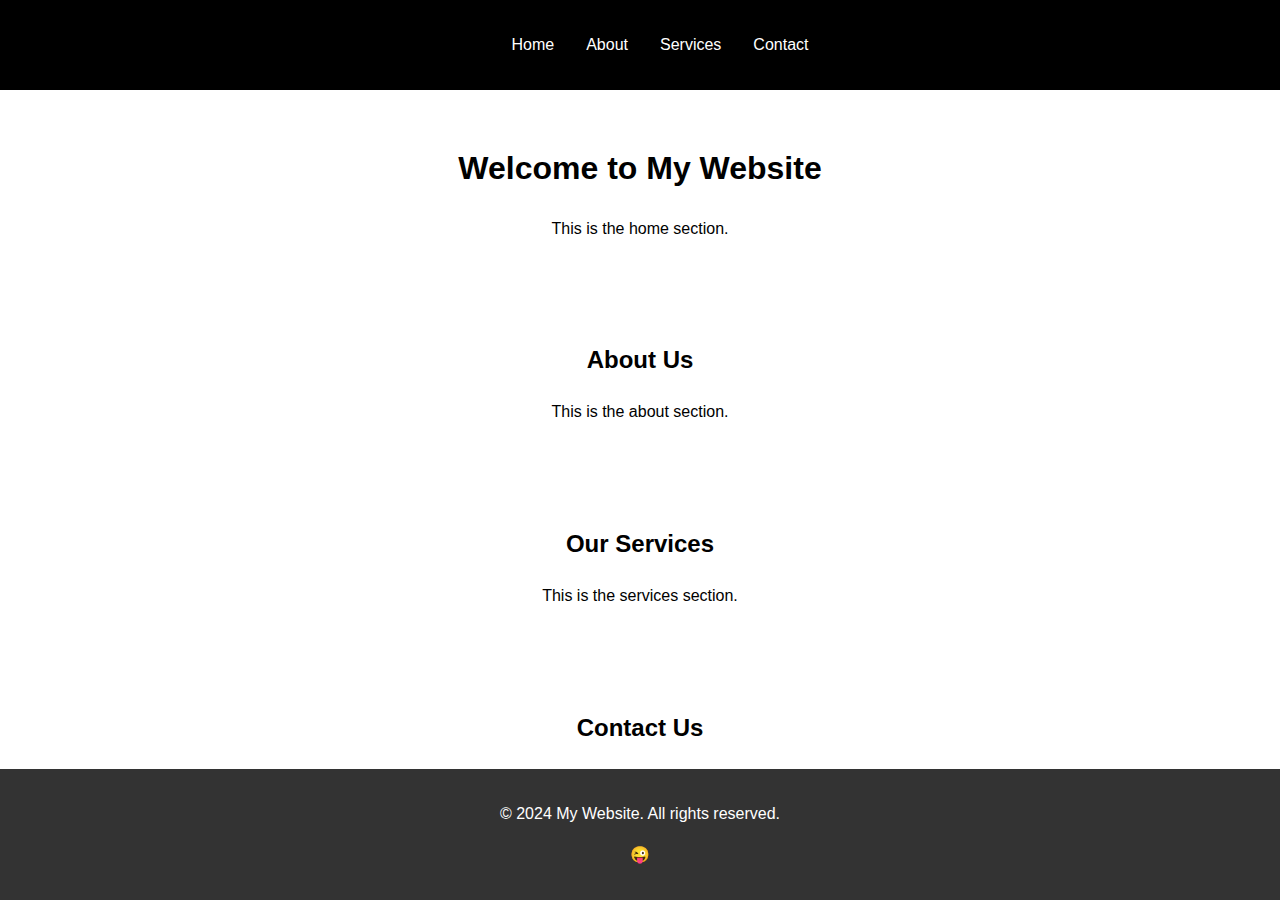
==== index.html @ 3fd460ec "Add files via upload" ====
<!DOCTYPE html>
<html lang="en">
<head>
    <meta charset="UTF-8">
    <meta name="viewport" content="width=device-width, initial-scale=1.0">
    <title>My Website</title>
    <link rel="stylesheet" href="style.css">
</head>
<body>
    <header>
        <nav>
            <ul>
                <li><a href="#home">Home</a></li>
                <li><a href="#about">About</a></li>
                <li><a href="#services">Services</a></li>
                <li><a href="#contact">Contact</a></li>
            </ul>
        </nav>
    </header>
    <main>
        <section id="home">
            <h1>Welcome to My Website</h1>
            <p>This is the home section.</p>
        </section>
        <section id="about">
            <h2>About Us</h2>
            <p>This is the about section.</p>
        </section>
        <section id="services">
            <h2>Our Services</h2>
            <p>This is the services section.</p>
        </section>
        <section id="contact">
            <h2>Contact Us</h2>
            <p>This is the contact section.</p>
        </section>
        
    </main>
    <footer>
        <p>&copy; 2024 My Website. All rights reserved.</p>
        <p>&#x1F61C;</p> 
    </footer>
</body>
</html>
---- style.css ----
body {
    font-family: Arial, sans-serif;
    line-height: 1.6;
    margin: 0;
    padding: 0;
    text-align: center;
}

header {
    background: #000000;
    color: #fff;
    padding: 1rem 0;
    text-align: center;
}

nav ul {
    list-style: none;
    display: flex;
    justify-content: center;
    text-align: center;
}

nav ul li {
    margin: 0 1rem;
    text-align: center;
}

nav ul li a {
    color: #fff;
    text-decoration: none;
    text-align: center;
}

section {
    padding: 2rem;
    text-align: center;
}

footer {
    background: #333;
    color: #fff;
    text-align: center;
    padding: 1rem 0;
    position: fixed;
    width: 100%;
    bottom: 0;
}
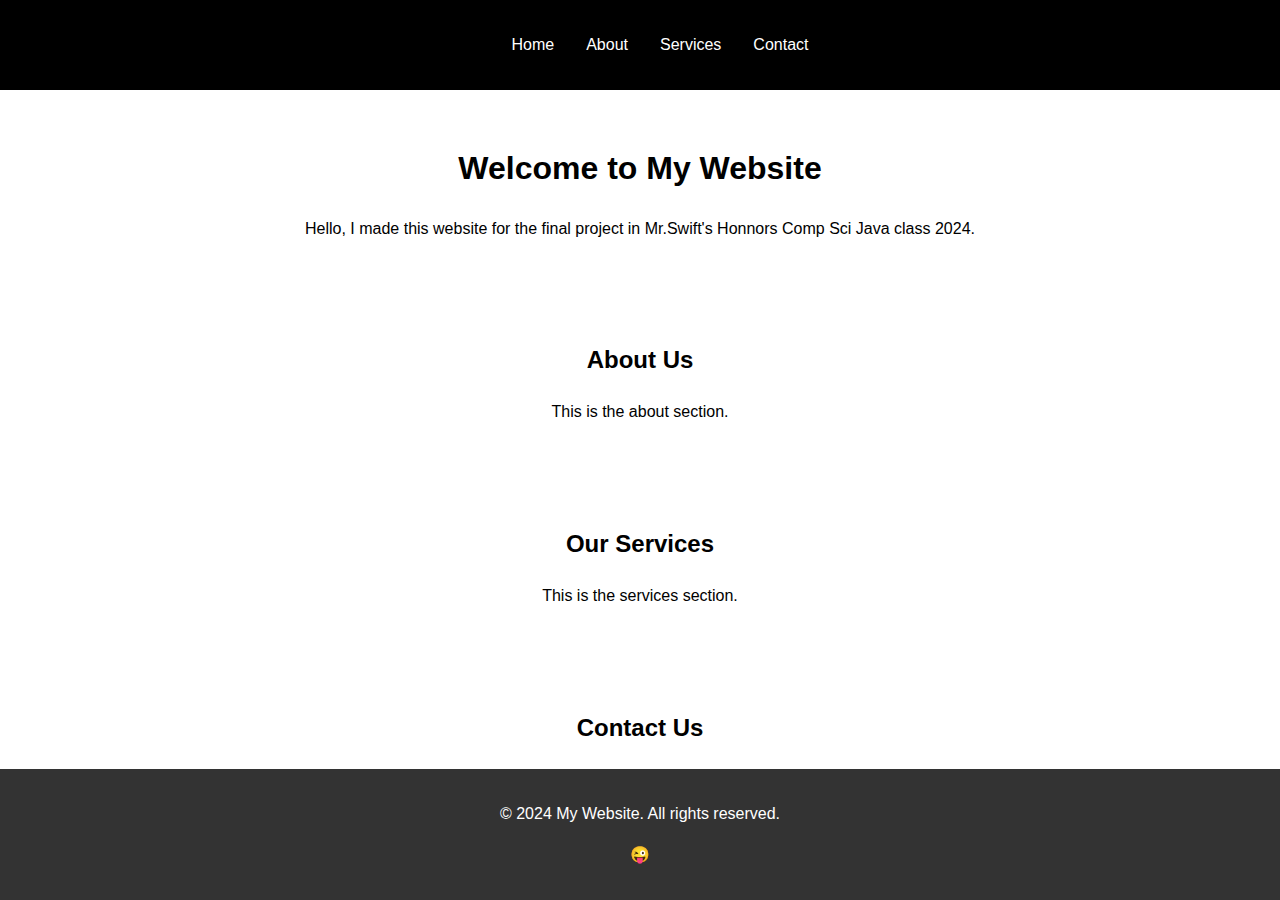
==== commit ca4c1c02: "Update index.html" ====
--- a/index.html
+++ b/index.html
@@ -20,7 +20,7 @@
     <main>
         <section id="home">
             <h1>Welcome to My Website</h1>
-            <p>This is the home section.</p>
+            <p>Hello, I made this website for the final project in Mr.Swift's Honnors Comp Sci Java class 2024.</p>
         </section>
         <section id="about">
             <h2>About Us</h2>
@@ -41,4 +41,4 @@
         <p>&#x1F61C;</p> 
     </footer>
 </body>
-</html>+</html>
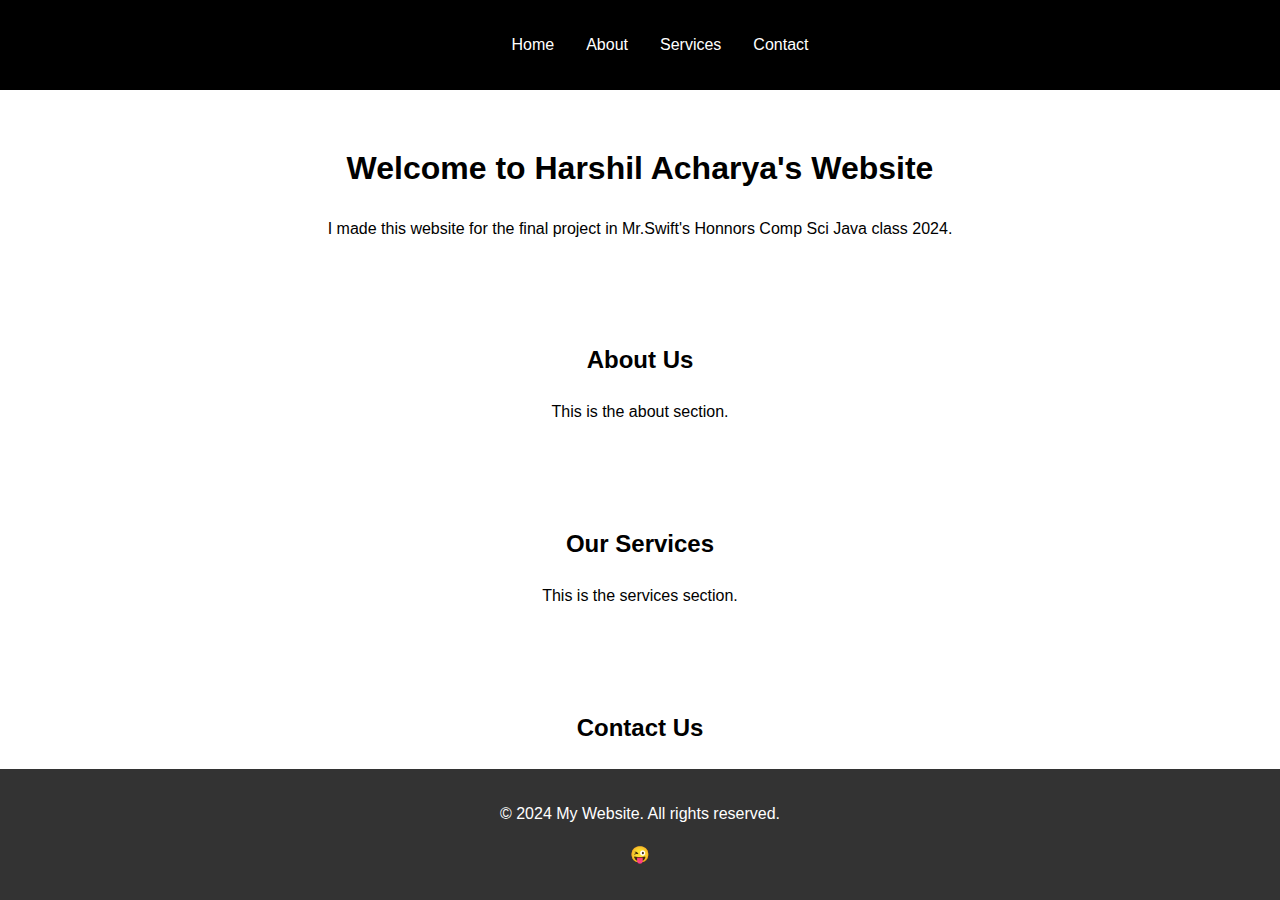
==== commit 914f5ce5: "Update index.html" ====
--- a/index.html
+++ b/index.html
@@ -19,8 +19,8 @@
     </header>
     <main>
         <section id="home">
-            <h1>Welcome to My Website</h1>
-            <p>Hello, I made this website for the final project in Mr.Swift's Honnors Comp Sci Java class 2024.</p>
+            <h1>Welcome to Harshil Acharya's Website</h1>
+            <p>I made this website for the final project in Mr.Swift's Honnors Comp Sci Java class 2024.</p>
         </section>
         <section id="about">
             <h2>About Us</h2>
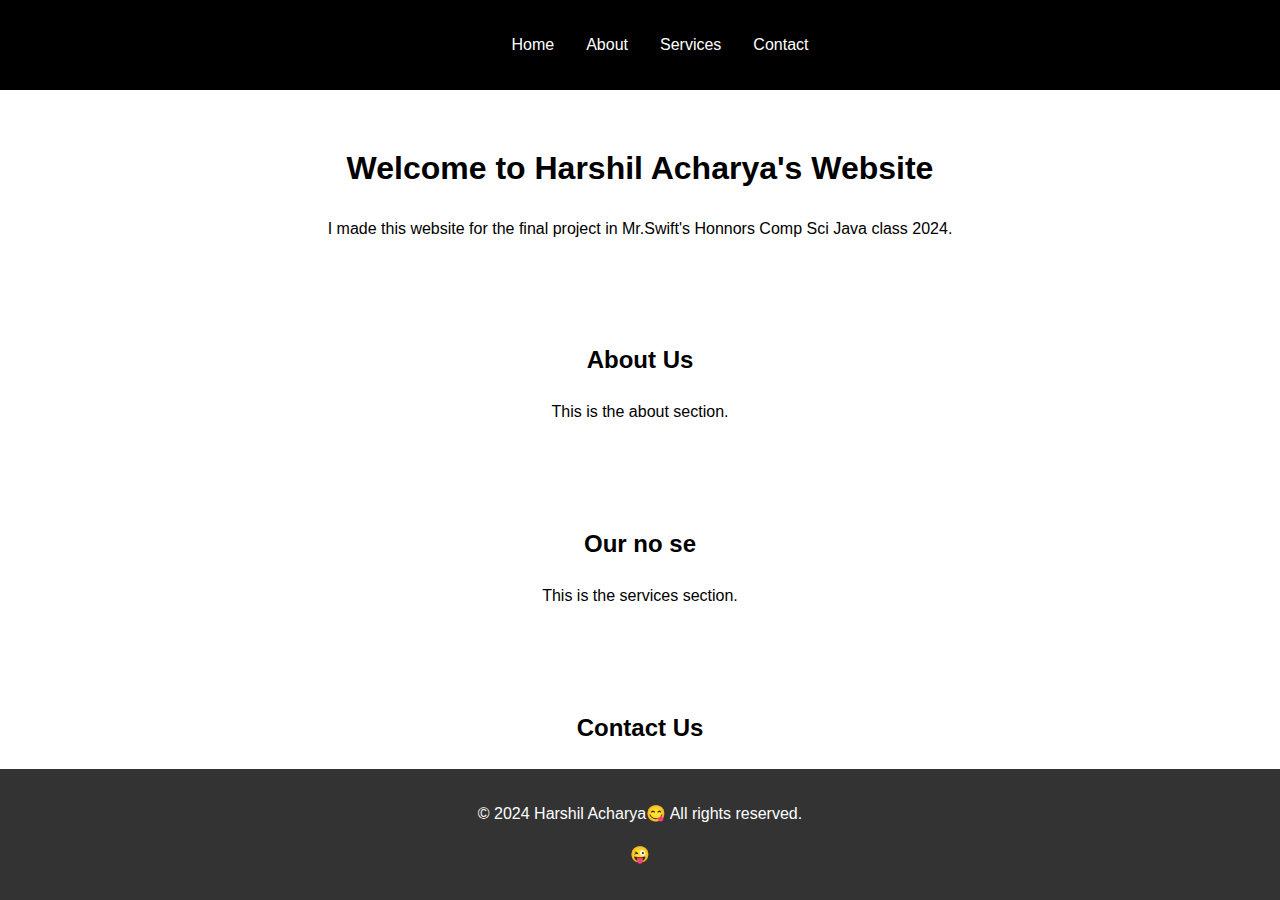
==== commit 2c2518b9: "Update index.html" ====
--- a/index.html
+++ b/index.html
@@ -22,22 +22,22 @@
             <h1>Welcome to Harshil Acharya's Website</h1>
             <p>I made this website for the final project in Mr.Swift's Honnors Comp Sci Java class 2024.</p>
         </section>
-        <section id="about">
+        <section id="info">
             <h2>About Us</h2>
             <p>This is the about section.</p>
         </section>
-        <section id="services">
-            <h2>Our Services</h2>
+        <section id="idk what to put here">
+            <h2>Our no se</h2>
             <p>This is the services section.</p>
         </section>
-        <section id="contact">
+        <section id="idk what to put here">
             <h2>Contact Us</h2>
-            <p>This is the contact section.</p>
+            <p>woow</p>
         </section>
         
     </main>
     <footer>
-        <p>&copy; 2024 My Website. All rights reserved.</p>
+        <p>&copy; 2024 Harshil Acharya😋 All rights reserved.</p>
         <p>&#x1F61C;</p> 
     </footer>
 </body>
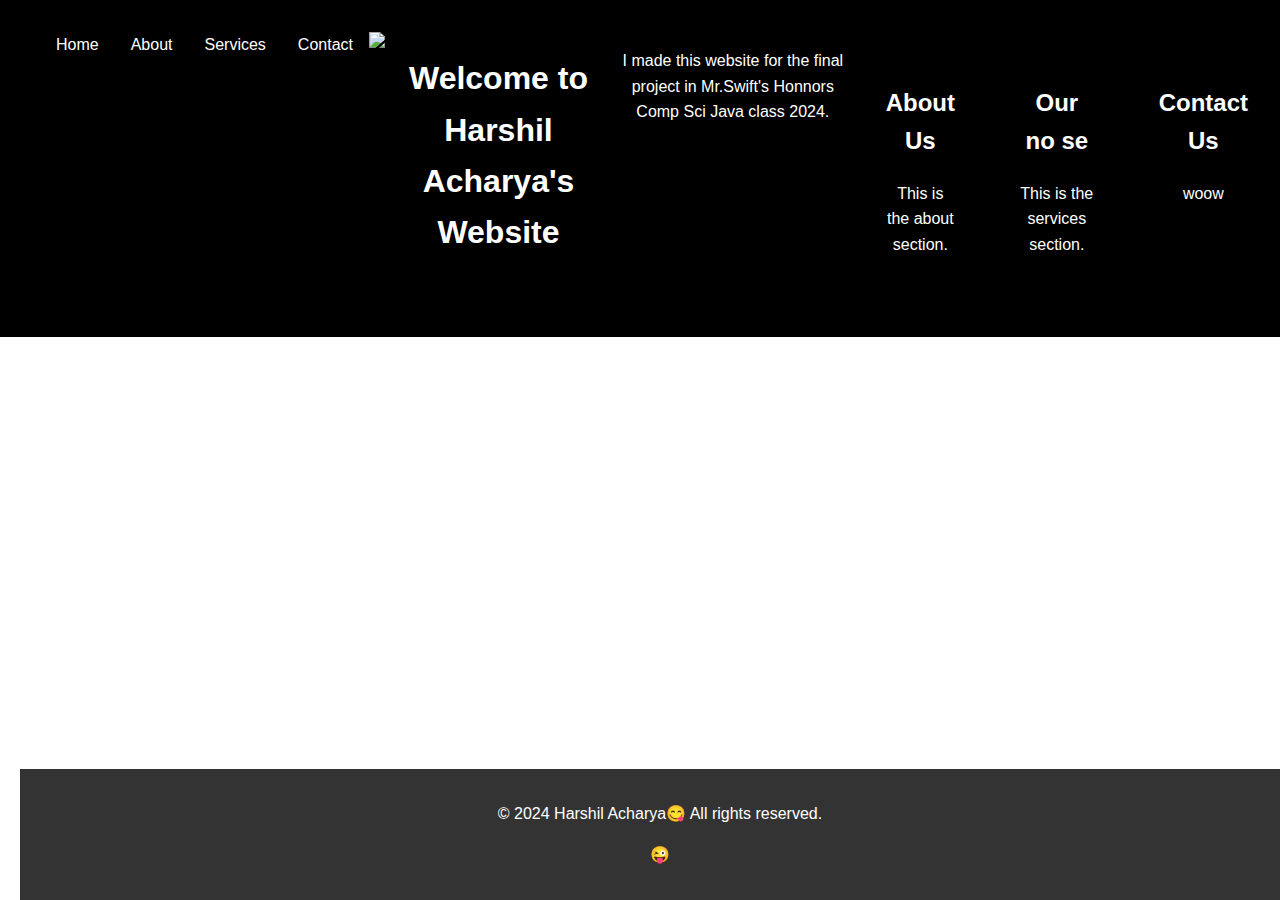
==== commit 78250cb4: "Update index.html" ====
--- a/index.html
+++ b/index.html
@@ -14,6 +14,7 @@
                 <li><a href="#about">About</a></li>
                 <li><a href="#services">Services</a></li>
                 <li><a href="#contact">Contact</a></li>
+                <img src="https://cbsaustin.com/resources/media/b25d38ad-4752-4dae-8fcd-bce694da393f-full1x1_AP18019562023590.jpg?1687296613307>
             </ul>
         </nav>
     </header>
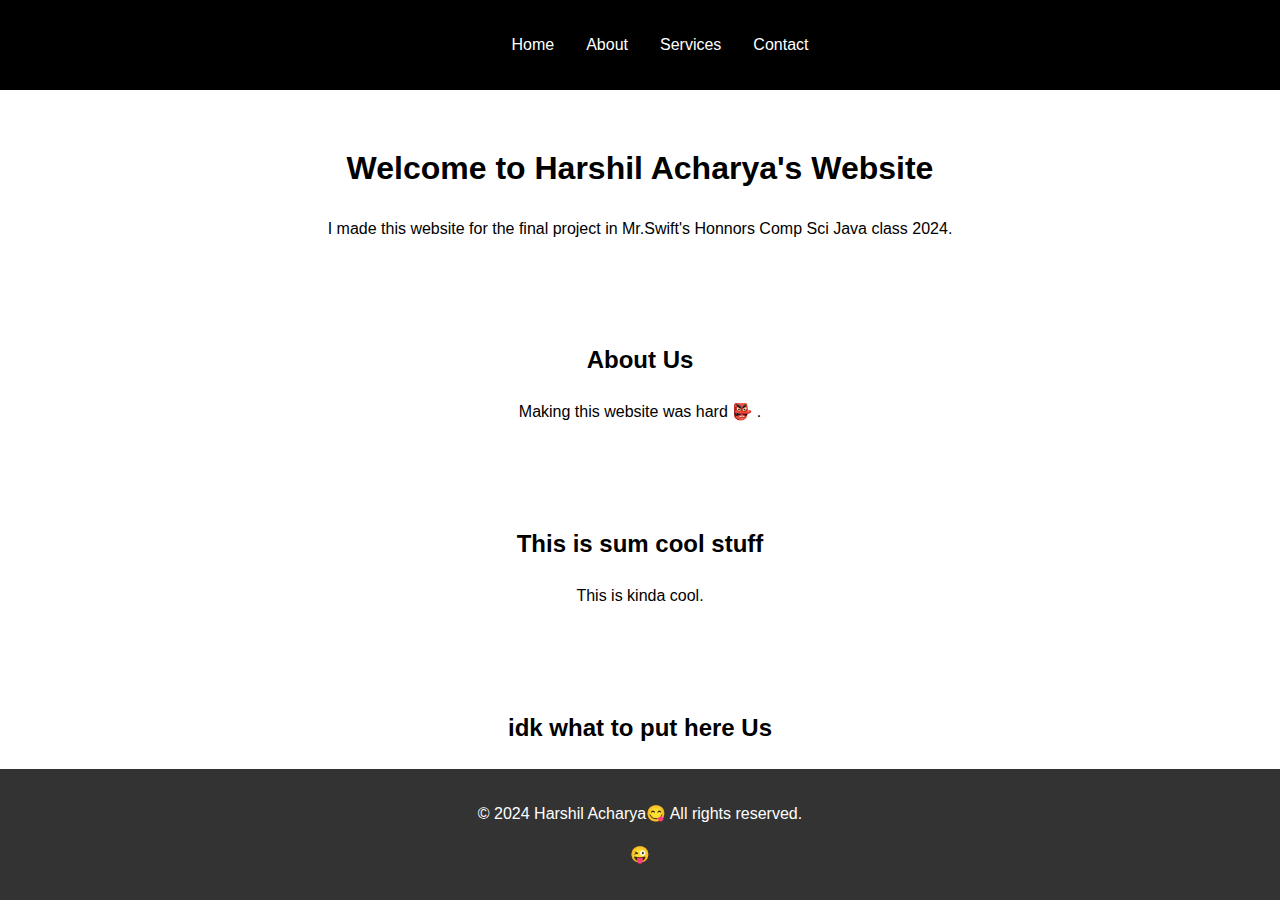
==== commit 24556552: "Update index.html" ====
--- a/index.html
+++ b/index.html
@@ -14,7 +14,7 @@
                 <li><a href="#about">About</a></li>
                 <li><a href="#services">Services</a></li>
                 <li><a href="#contact">Contact</a></li>
-                <img src="https://cbsaustin.com/resources/media/b25d38ad-4752-4dae-8fcd-bce694da393f-full1x1_AP18019562023590.jpg?1687296613307>
+
             </ul>
         </nav>
     </header>
@@ -25,15 +25,16 @@
         </section>
         <section id="info">
             <h2>About Us</h2>
-            <p>This is the about section.</p>
+            <p>Making this website was hard 👺 .</p>
+        </section>
+        <section id="This is sum cool suff">
+            <h2>This is sum cool stuff</h2>
+            <p>This is kinda cool.</p>
+             
         </section>
         <section id="idk what to put here">
-            <h2>Our no se</h2>
-            <p>This is the services section.</p>
-        </section>
-        <section id="idk what to put here">
-            <h2>Contact Us</h2>
-            <p>woow</p>
+            <h2>idk what to put here Us</h2>
+            <p>ahhh</p>
         </section>
         
     </main>
